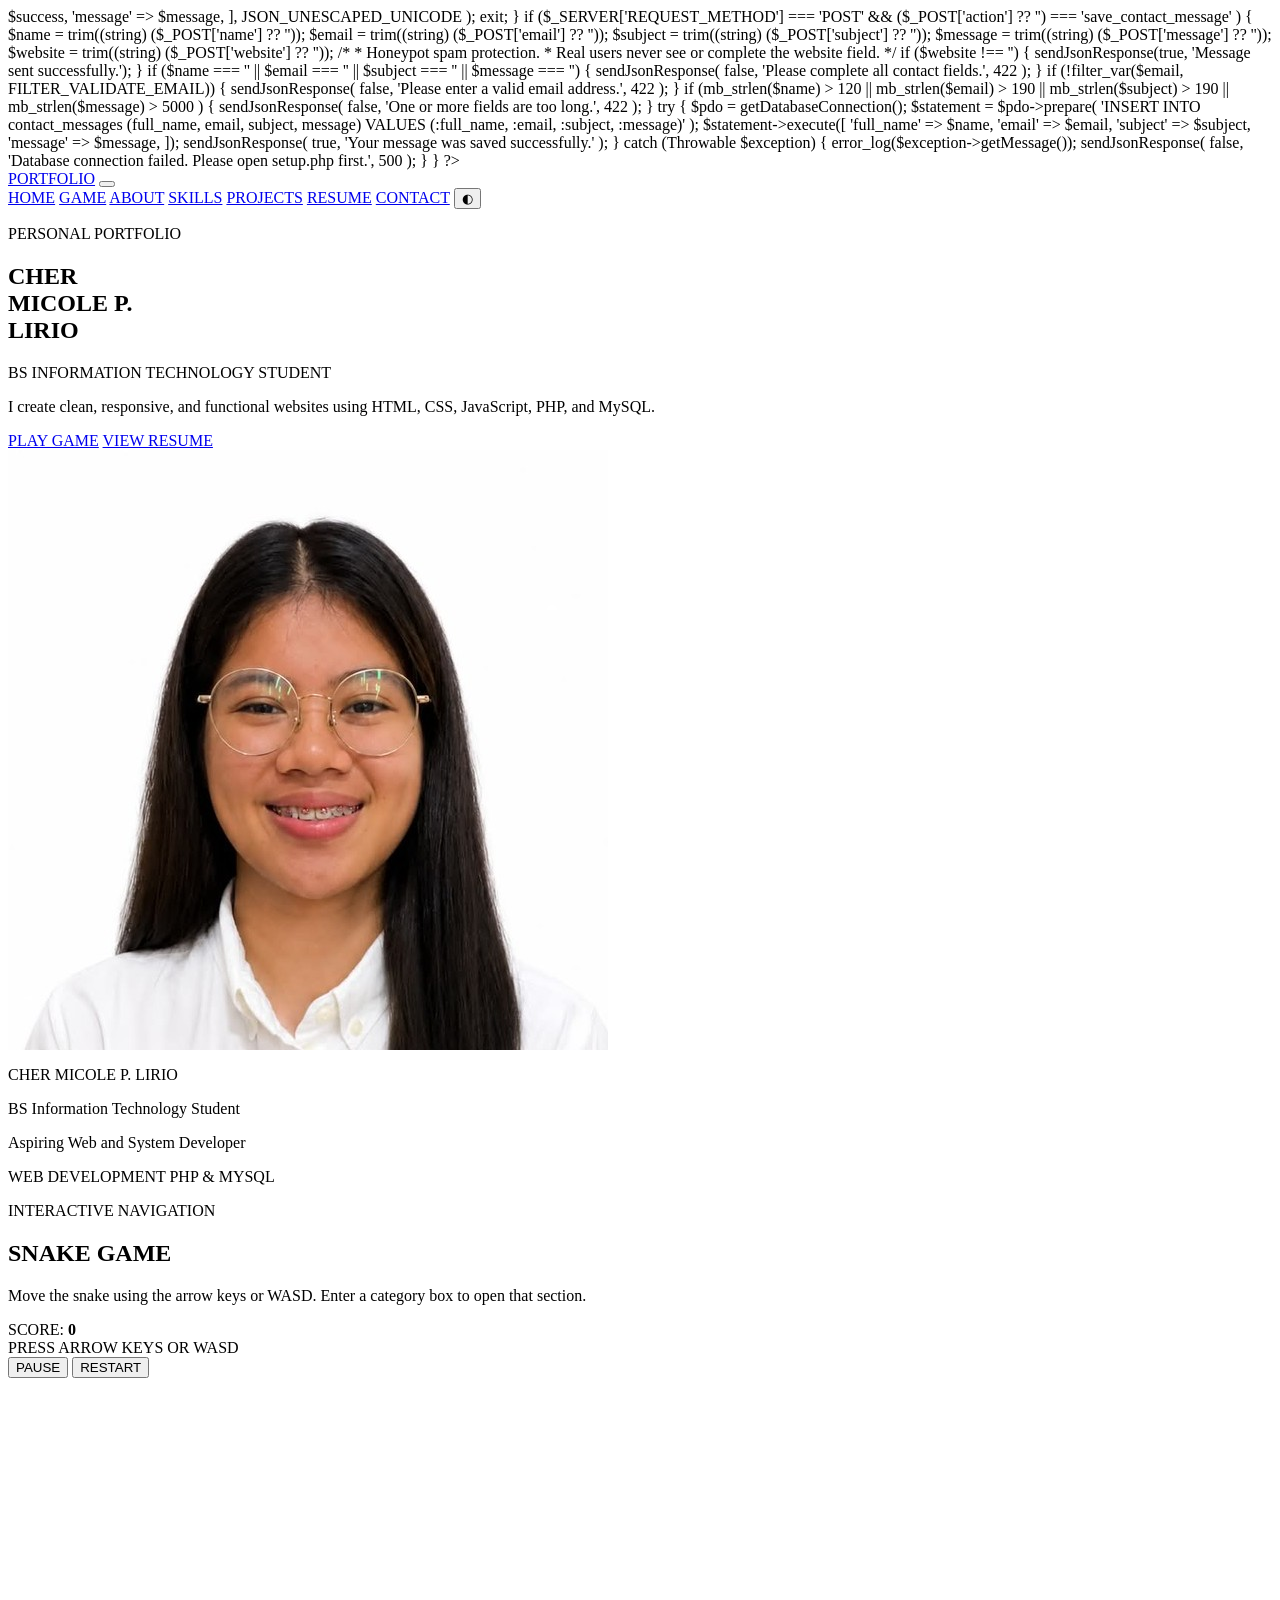
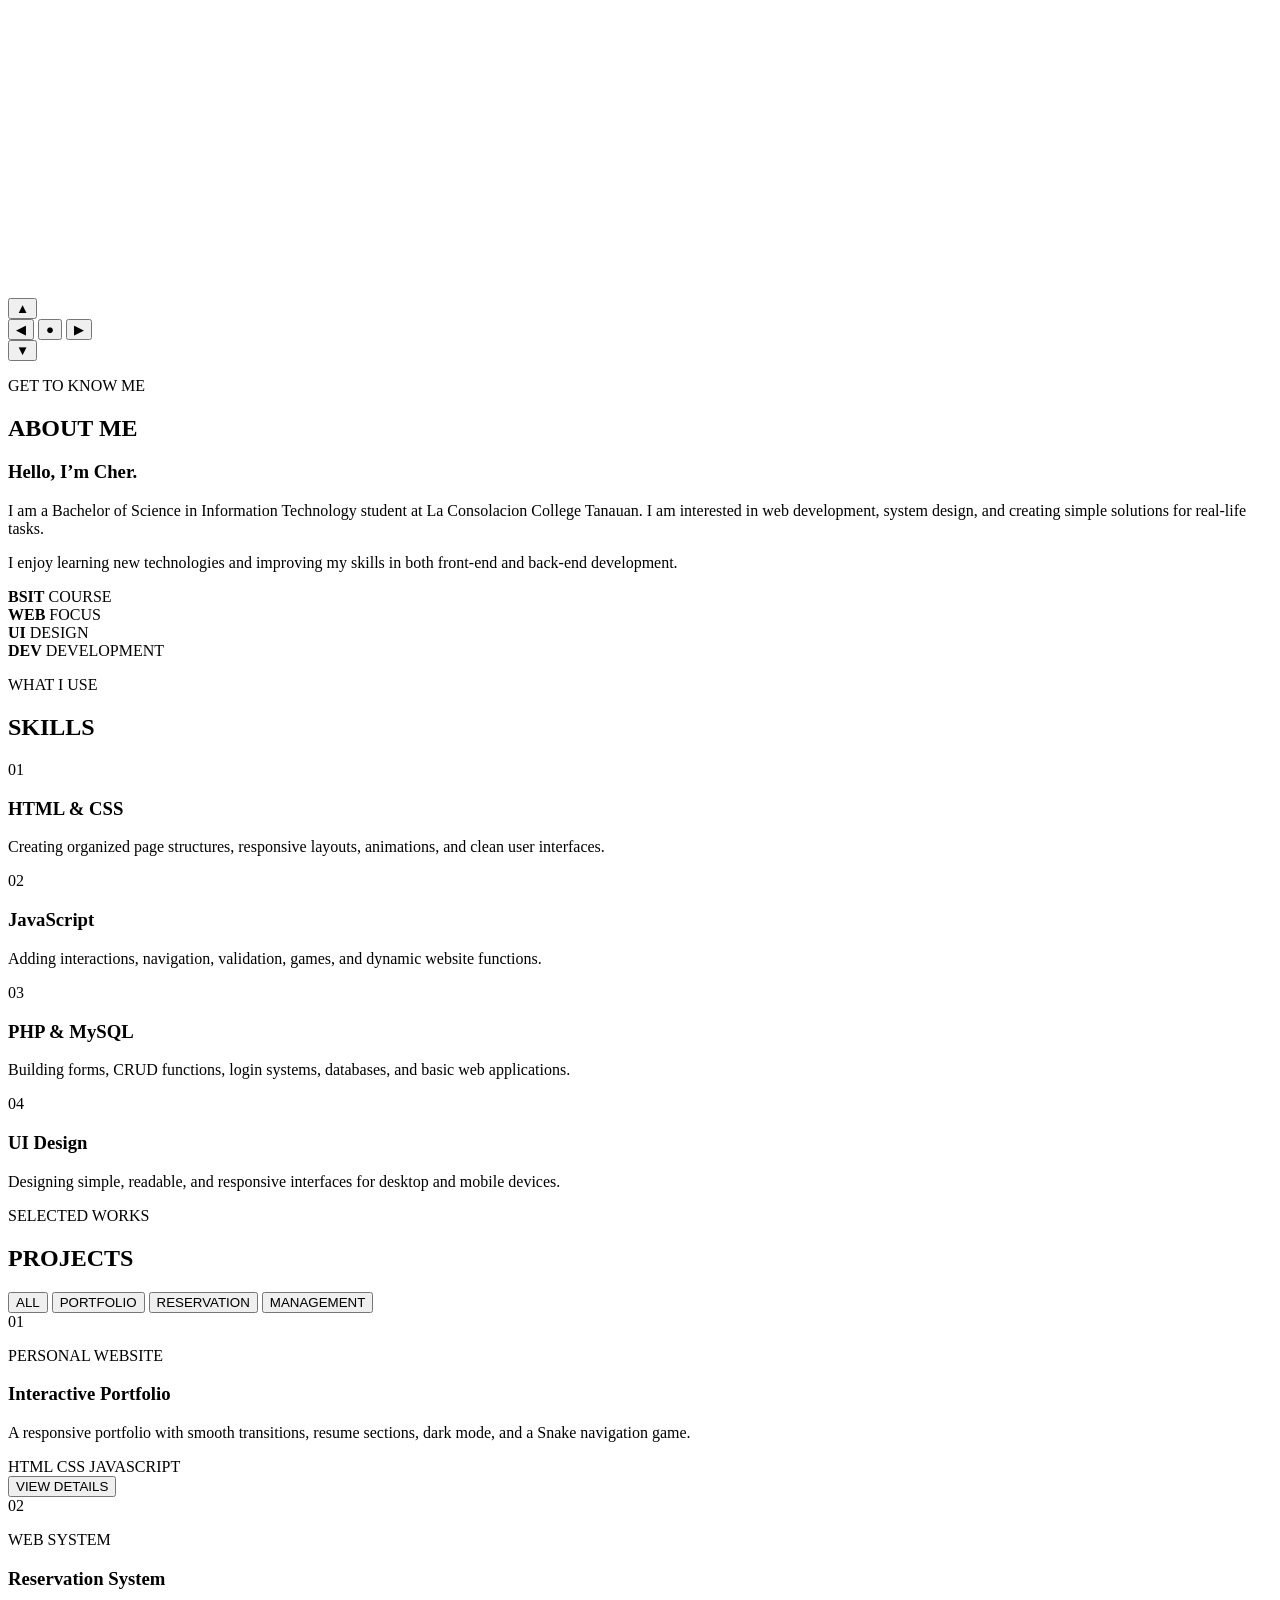
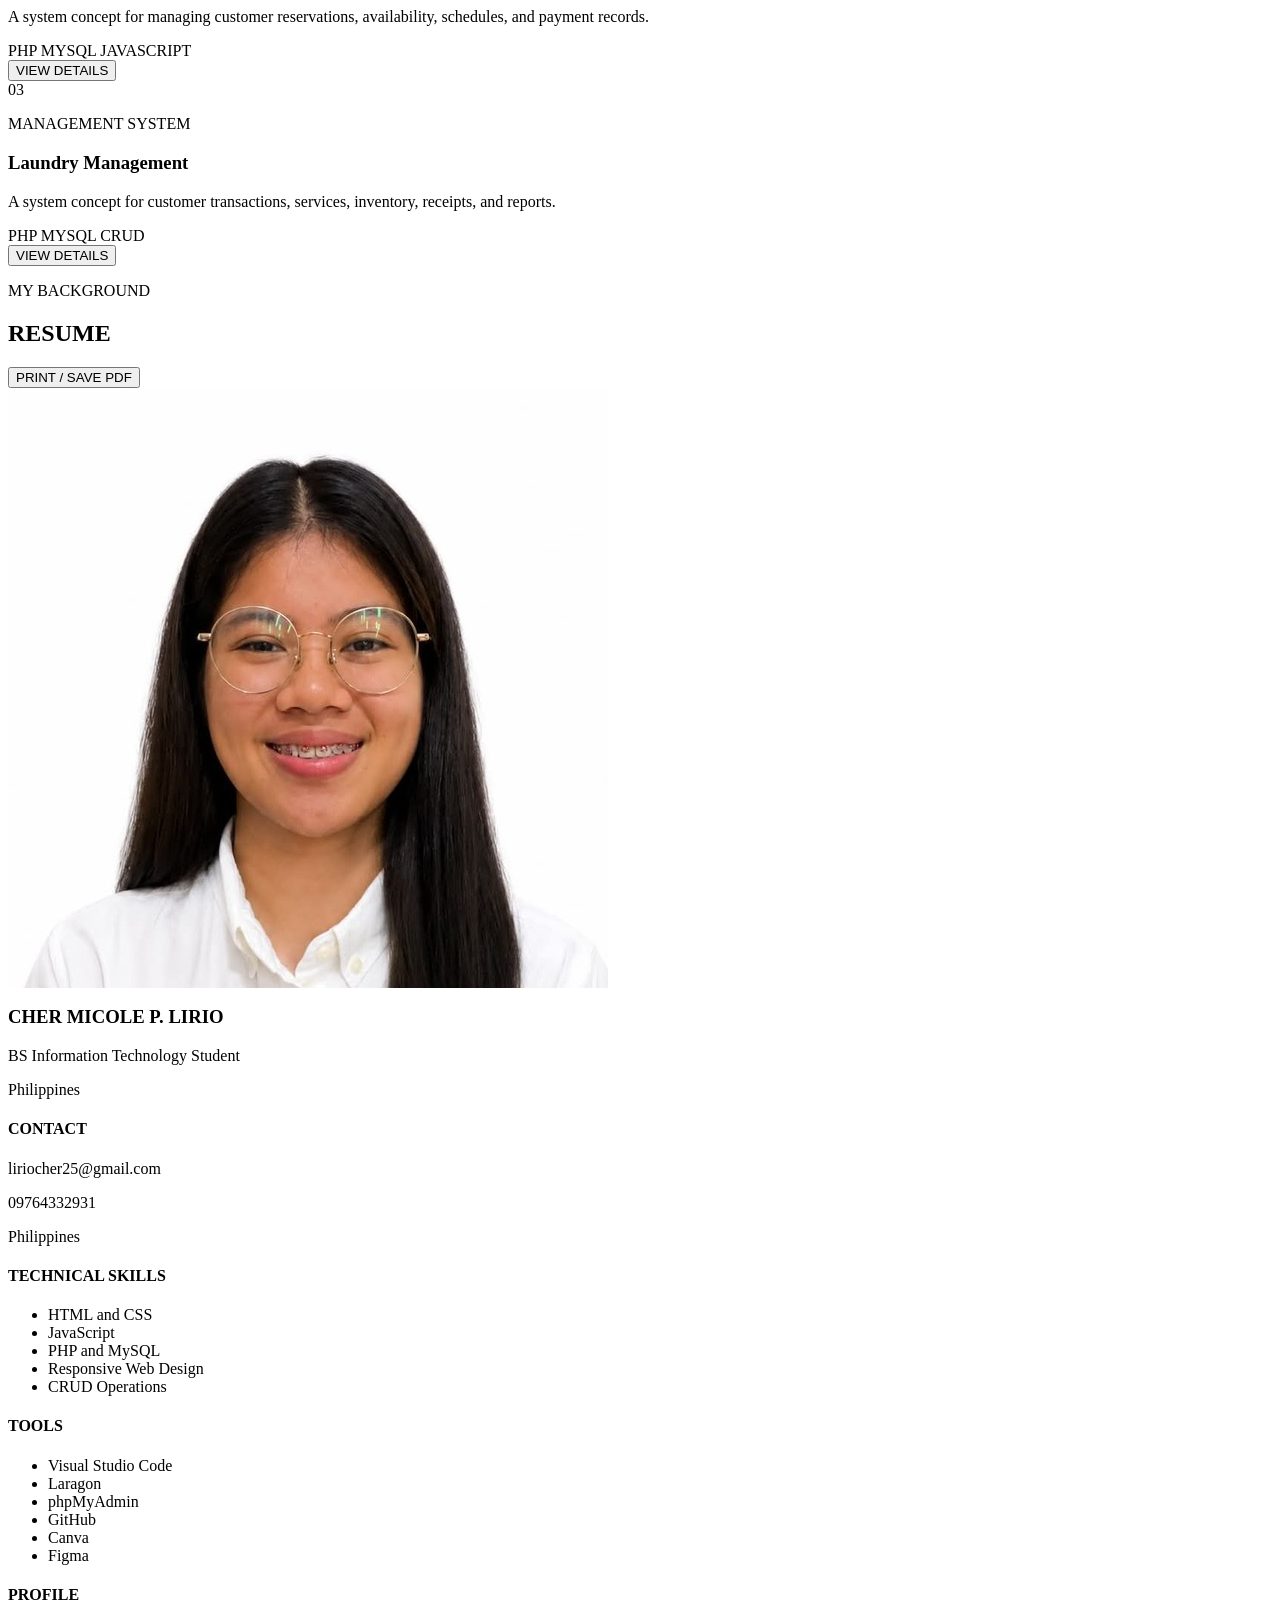
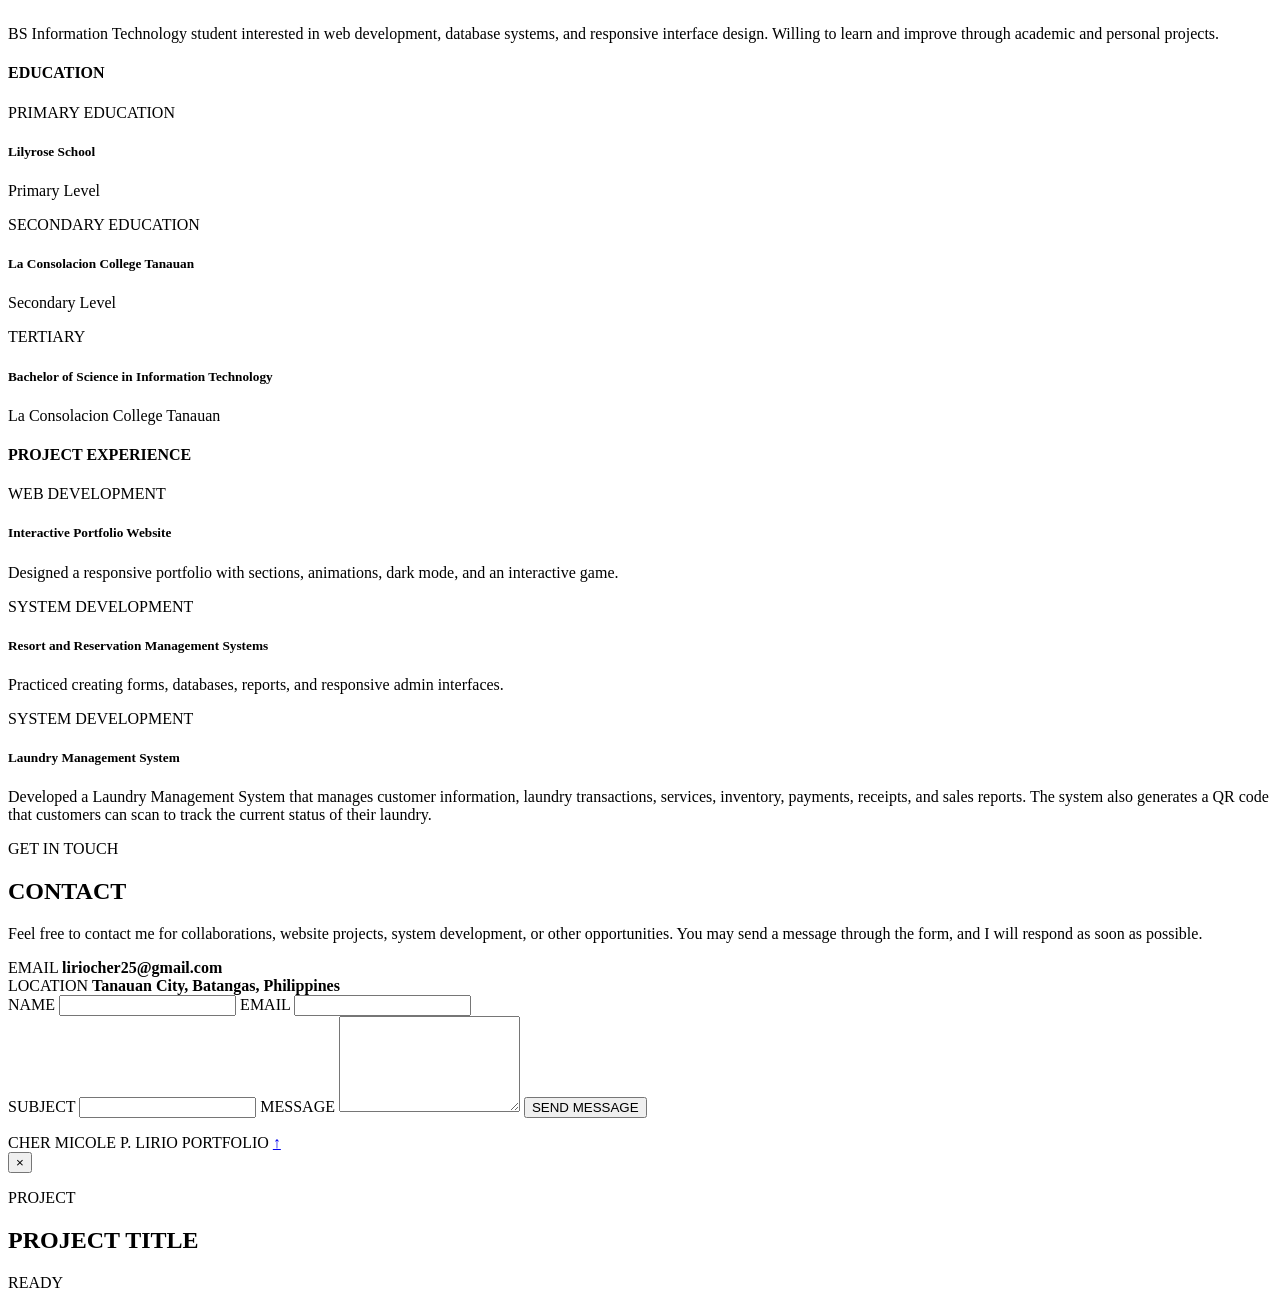
==== index.html @ 671014ef "Create index.html" ====
<?php
declare(strict_types=1);

require_once __DIR__ . '/db.php';

function sendJsonResponse(
    bool $success,
    string $message,
    int $statusCode = 200
): never {
    http_response_code($statusCode);
    header('Content-Type: application/json; charset=utf-8');

    echo json_encode(
        [
            'success' => $success,
            'message' => $message,
        ],
        JSON_UNESCAPED_UNICODE
    );

    exit;
}

if ($_SERVER['REQUEST_METHOD'] === 'POST'
    && ($_POST['action'] ?? '') === 'save_contact_message'
) {
    $name = trim((string) ($_POST['name'] ?? ''));
    $email = trim((string) ($_POST['email'] ?? ''));
    $subject = trim((string) ($_POST['subject'] ?? ''));
    $message = trim((string) ($_POST['message'] ?? ''));
    $website = trim((string) ($_POST['website'] ?? ''));

    /*
     * Honeypot spam protection.
     * Real users never see or complete the website field.
     */
    if ($website !== '') {
        sendJsonResponse(true, 'Message sent successfully.');
    }

    if ($name === '' || $email === '' || $subject === '' || $message === '') {
        sendJsonResponse(
            false,
            'Please complete all contact fields.',
            422
        );
    }

    if (!filter_var($email, FILTER_VALIDATE_EMAIL)) {
        sendJsonResponse(
            false,
            'Please enter a valid email address.',
            422
        );
    }

    if (mb_strlen($name) > 120
        || mb_strlen($email) > 190
        || mb_strlen($subject) > 190
        || mb_strlen($message) > 5000
    ) {
        sendJsonResponse(
            false,
            'One or more fields are too long.',
            422
        );
    }

    try {
        $pdo = getDatabaseConnection();

        $statement = $pdo->prepare(
            'INSERT INTO contact_messages
                (full_name, email, subject, message)
             VALUES
                (:full_name, :email, :subject, :message)'
        );

        $statement->execute([
            'full_name' => $name,
            'email'     => $email,
            'subject'   => $subject,
            'message'   => $message,
        ]);

        sendJsonResponse(
            true,
            'Your message was saved successfully.'
        );
    } catch (Throwable $exception) {
        error_log($exception->getMessage());

        sendJsonResponse(
            false,
            'Database connection failed. Please open setup.php first.',
            500
        );
    }
}
?>
<!DOCTYPE html>
<html lang="en">
<head>
    <meta charset="UTF-8">
    <meta name="viewport" content="width=device-width, initial-scale=1.0">
    <meta name="description" content="Portfolio of Cher Micole P. Lirio, BS Information Technology student.">
    <title>Cher Micole P. Lirio | Portfolio</title>

    <link rel="stylesheet" href="style.css">
    <script src="script.js" defer></script>

    <style>
        /* =====================================================
           RESUME PREVIEW MODAL AND ONE-PAGE PDF PRINTING
           Added without removing the user's existing design.
           ===================================================== */

        .resume-pdf-modal {
            position: fixed;
            z-index: 99999;
            inset: 0;
            display: grid;
            padding: 20px;
            place-items: center;
            opacity: 0;
            visibility: hidden;
            pointer-events: none;
            transition: opacity 0.25s ease, visibility 0.25s ease;
        }

        .resume-pdf-modal.open {
            opacity: 1;
            visibility: visible;
            pointer-events: auto;
        }

        .resume-pdf-backdrop {
            position: absolute;
            inset: 0;
            background: rgba(2, 8, 15, 0.86);
            backdrop-filter: blur(12px);
        }

        .resume-pdf-dialog {
            position: relative;
            z-index: 1;
            display: grid;
            width: min(1180px, 100%);
            max-height: calc(100vh - 40px);
            overflow: hidden;
            border: 1px solid var(--border, rgba(165, 193, 224, 0.15));
            border-radius: 24px;
            background: var(--background-two, #0d192a);
            box-shadow: 0 30px 90px rgba(0, 0, 0, 0.42);
            grid-template-rows: auto 1fr;
        }

        .resume-pdf-toolbar {
            display: flex;
            align-items: center;
            justify-content: space-between;
            gap: 24px;
            padding: 20px 22px;
            border-bottom: 1px solid var(--border, rgba(165, 193, 224, 0.15));
            background: var(--card, #111f33);
        }

        .resume-pdf-toolbar h2 {
            margin: 4px 0 0;
            font-size: 1.35rem;
            letter-spacing: -0.03em;
        }

        .resume-pdf-toolbar-description {
            display: block;
            margin-top: 5px;
            color: var(--muted, #92a1b5);
            font-size: 0.78rem;
        }

        .resume-pdf-actions {
            display: flex;
            flex: 0 0 auto;
            gap: 10px;
        }

        .resume-pdf-actions .button {
            width: auto;
        }

        .resume-pdf-scroll {
            overflow: auto;
            padding: 30px;
            background:
                linear-gradient(rgba(20, 32, 48, 0.06) 1px, transparent 1px),
                linear-gradient(90deg, rgba(20, 32, 48, 0.06) 1px, transparent 1px),
                #cfd4db;
            background-size: 22px 22px;
        }

        .resume-pdf-paper {
            width: min(100%, 210mm);
            min-height: 297mm;
            margin: 0 auto;
            background: #ffffff;
            box-shadow: 0 25px 75px rgba(0, 0, 0, 0.27);
        }

        /* Styled A4 resume inside the modal */
        .resume-pdf-paper .resume-template {
            width: 100%;
            min-height: 297mm;
            overflow: hidden;
            border: 0;
            border-radius: 0;
            background: #ffffff;
            color: #172033;
            box-shadow: none;
        }

        .resume-pdf-paper .resume-template,
        .resume-pdf-paper .resume-template * {
            box-sizing: border-box;
        }

        .resume-pdf-paper .resume-top {
            background:
                linear-gradient(110deg, rgba(19, 132, 95, 0.11), transparent 62%),
                #ffffff;
        }

        .resume-pdf-paper .resume-top h3,
        .resume-pdf-paper .resume-item h5 {
            color: #172033;
        }

        .resume-pdf-paper .resume-top p,
        .resume-pdf-paper .resume-block p,
        .resume-pdf-paper .resume-block li {
            color: #526176;
        }

        .resume-pdf-paper .resume-top span,
        .resume-pdf-paper .resume-block h4 {
            color: #117755;
        }

        .resume-pdf-paper .resume-label {
            color: #356ed2 !important;
        }

        .resume-pdf-paper .resume-columns > aside {
            background: #eef4f1;
        }

        .resume-pdf-paper .resume-photo {
            border-color: #15966c;
        }

        @media (max-width: 760px) {
            .resume-pdf-modal {
                padding: 10px;
            }

            .resume-pdf-dialog {
                max-height: calc(100vh - 20px);
                border-radius: 17px;
            }

            .resume-pdf-toolbar {
                align-items: stretch;
                flex-direction: column;
                padding: 17px;
            }

            .resume-pdf-actions {
                display: grid;
                grid-template-columns: 1fr;
            }

            .resume-pdf-actions .button {
                width: 100%;
            }

            .resume-pdf-scroll {
                padding: 12px;
            }

            .resume-pdf-paper {
                width: 210mm;
                transform: scale(0.55);
                transform-origin: top left;
                margin-bottom: calc(-297mm * 0.45);
            }
        }

        /* Chrome/Edge PDF page setup */
        @page {
            size: A4 portrait;
            margin: 0;
        }

        @media print {
            html,
            body {
                width: 210mm !important;
                height: 297mm !important;
                min-height: 297mm !important;
                margin: 0 !important;
                padding: 0 !important;
                overflow: hidden !important;
                background: #ffffff !important;
            }

            body {
                -webkit-print-color-adjust: exact !important;
                print-color-adjust: exact !important;
            }

            /*
             * display:none removes the website from the print layout.
             * This prevents the previous 9 blank pages.
             */
            body > *:not(#resumePdfModal) {
                display: none !important;
            }

            #resumePdfModal,
            #resumePdfModal * {
                visibility: visible !important;
            }

            #resumePdfModal {
                position: static !important;
                display: block !important;
                width: 210mm !important;
                height: 297mm !important;
                margin: 0 !important;
                padding: 0 !important;
                opacity: 1 !important;
                visibility: visible !important;
                pointer-events: auto !important;
                background: #ffffff !important;
            }

            .resume-pdf-backdrop,
            .resume-pdf-toolbar {
                display: none !important;
            }

            .resume-pdf-dialog,
            .resume-pdf-scroll,
            .resume-pdf-paper {
                position: static !important;
                display: block !important;
                width: 210mm !important;
                min-width: 210mm !important;
                max-width: 210mm !important;
                height: 297mm !important;
                min-height: 297mm !important;
                max-height: 297mm !important;
                margin: 0 !important;
                padding: 0 !important;
                overflow: hidden !important;
                border: 0 !important;
                border-radius: 0 !important;
                background: #ffffff !important;
                box-shadow: none !important;
                transform: none !important;
            }

            #resumePdfPaper .resume-template {
                display: block !important;
                width: 210mm !important;
                height: 297mm !important;
                min-height: 297mm !important;
                margin: 0 !important;
                padding: 0 !important;
                overflow: hidden !important;
                border: 0 !important;
                border-radius: 0 !important;
                background: #ffffff !important;
                color: #172033 !important;
                box-shadow: none !important;
                page-break-after: avoid !important;
                page-break-before: avoid !important;
                page-break-inside: avoid !important;
                break-after: avoid-page !important;
                break-before: avoid-page !important;
                break-inside: avoid-page !important;
            }

            #resumePdfPaper .resume-top {
                min-height: 54mm !important;
                gap: 7mm !important;
                padding: 6mm 8mm !important;
                border-bottom: 1px solid #d9e0e7 !important;
                background:
                    linear-gradient(110deg, rgba(19, 132, 95, 0.11), transparent 62%),
                    #ffffff !important;
                page-break-inside: avoid !important;
                break-inside: avoid-page !important;
            }

            #resumePdfPaper .resume-photo {
                width: 2in !important;
                height: 2in !important;
                min-width: 2in !important;
                min-height: 2in !important;
                max-width: 2in !important;
                max-height: 2in !important;
                overflow: hidden !important;
                border: 2px solid #15966c !important;
                border-radius: 4mm !important;
                box-shadow: none !important;
            }

            #resumePdfPaper .resume-photo img {
                display: block !important;
                width: 100% !important;
                height: 100% !important;
                object-fit: cover !important;
                object-position: center !important;
            }

            #resumePdfPaper .resume-top h3 {
                margin: 0 !important;
                color: #172033 !important;
                font-size: 17pt !important;
                line-height: 1.05 !important;
            }

            #resumePdfPaper .resume-top p {
                margin-top: 1.5mm !important;
                color: #526176 !important;
                font-size: 9pt !important;
                line-height: 1.25 !important;
            }

            #resumePdfPaper .resume-top span {
                margin-top: 1.5mm !important;
                color: #117755 !important;
                font-size: 7.5pt !important;
            }

            #resumePdfPaper .resume-columns {
                display: grid !important;
                height: 243mm !important;
                grid-template-columns: 34% 66% !important;
                page-break-inside: avoid !important;
                break-inside: avoid-page !important;
            }

            #resumePdfPaper .resume-columns > aside,
            #resumePdfPaper .resume-main {
                height: 243mm !important;
                padding: 5.5mm !important;
                overflow: hidden !important;
            }

            #resumePdfPaper .resume-columns > aside {
                border-right: 1px solid #d9e0e7 !important;
                background: #eef4f1 !important;
            }

            #resumePdfPaper .resume-block {
                margin: 0 !important;
                page-break-inside: avoid !important;
                break-inside: avoid-page !important;
            }

            #resumePdfPaper .resume-block + .resume-block {
                margin-top: 4.2mm !important;
            }

            #resumePdfPaper .resume-block h4 {
                margin: 0 0 2mm !important;
                color: #117755 !important;
                font-size: 7.4pt !important;
                line-height: 1.1 !important;
                letter-spacing: 0.10em !important;
            }

            #resumePdfPaper .resume-block p,
            #resumePdfPaper .resume-block li {
                color: #526176 !important;
                font-size: 7.4pt !important;
                line-height: 1.28 !important;
            }

            #resumePdfPaper .resume-block ul {
                margin: 0 !important;
                padding-left: 4mm !important;
            }

            #resumePdfPaper .resume-block li + li {
                margin-top: 0.7mm !important;
            }

            #resumePdfPaper .resume-item {
                margin: 0 !important;
                padding-left: 3.5mm !important;
                border-left: 1.5px solid #cfd7df !important;
                page-break-inside: avoid !important;
                break-inside: avoid-page !important;
            }

            #resumePdfPaper .resume-item + .resume-item {
                margin-top: 2.7mm !important;
            }

            #resumePdfPaper .resume-label {
                margin: 0 !important;
                color: #356ed2 !important;
                font-size: 6.6pt !important;
                font-weight: 900 !important;
                line-height: 1.15 !important;
            }

            #resumePdfPaper .resume-item h5 {
                margin: 0.7mm 0 0 !important;
                color: #172033 !important;
                font-size: 8.3pt !important;
                line-height: 1.2 !important;
            }

            #resumePdfPaper .resume-item h5 + p {
                margin-top: 0.7mm !important;
            }
        }
    </style>

</head>
<body>
    <header class="header" id="header">
        <nav class="nav container">
            <a href="#home" class="logo">PORTFOLIO</a>

            <button class="menu-button" id="menuButton" type="button" aria-label="Open menu">
                <span></span>
                <span></span>
                <span></span>
            </button>

            <div class="nav-links" id="navLinks">
                <a href="#home" class="active">HOME</a>
                <a href="#game">GAME</a>
                <a href="#about">ABOUT</a>
                <a href="#skills">SKILLS</a>
                <a href="#projects">PROJECTS</a>
                <a href="#resume">RESUME</a>
                <a href="#contact">CONTACT</a>

                <button class="theme-button" id="themeButton" type="button" aria-label="Change theme">
                    ◐
                </button>
            </div>
        </nav>
    </header>

    <main>
        <section class="hero section" id="home">
            <div class="container hero-grid">
                <div class="hero-content reveal">
                    <p class="small-label">PERSONAL PORTFOLIO</p>

                    <h1>CHER<br> MICOLE P.<br> LIRIO</h1>

                    <p class="hero-title">BS INFORMATION TECHNOLOGY STUDENT</p>

                    <p class="hero-description">
                        I create clean, responsive, and functional websites using
                        HTML, CSS, JavaScript, PHP, and MySQL.
                    </p>

                    <div class="hero-buttons">
                        <a href="#game" class="button primary-button">PLAY GAME</a>
                        <a href="#resume" class="button outline-button">VIEW RESUME</a>
                    </div>
                </div>

                <div class="profile-card reveal">
                    <div class="profile-card-top">
                        <span></span>
                        <span></span>
                        <span></span>
                    </div>

                    <div class="profile-card-body">
                        <div class="profile-photo-frame">
                            <img
                                src="[data-uri]"
                                alt="Cher Micole P. Lirio"
                                class="profile-photo">
                        </div>

                        <div class="profile-card-info">
                            <p class="profile-name">CHER MICOLE P. LIRIO</p>
                            <p>BS Information Technology Student</p>
                            <p>Aspiring Web and System Developer</p>

                            <div class="profile-tags">
                                <span>WEB DEVELOPMENT</span>
                                <span>PHP &amp; MYSQL</span>
                            </div>
                        </div>
                    </div>
                </div>
            </div>
        </section>

        <section class="section game-section" id="game">
            <div class="container">
                <div class="section-heading reveal">
                    <p class="small-label">INTERACTIVE NAVIGATION</p>
                    <h2>SNAKE GAME</h2>
                    <p class="section-description">
                        Move the snake using the arrow keys or WASD. Enter a category
                        box to open that section.
                    </p>
                </div>

                <div class="game-box reveal">
                    <div class="game-top">
                        <div class="score-box">
                            SCORE:
                            <strong id="score">0</strong>
                        </div>

                        <div id="gameMessage">PRESS ARROW KEYS OR WASD</div>

                        <div class="game-actions">
                            <button id="pauseButton" type="button">PAUSE</button>
                            <button id="restartButton" type="button">RESTART</button>
                        </div>
                    </div>

                    <div class="canvas-holder">
                        <canvas id="snakeCanvas" width="960" height="520"></canvas>
                    </div>

                    <div class="mobile-controls">
                        <button data-direction="up" type="button">▲</button>

                        <div>
                            <button data-direction="left" type="button">◀</button>
                            <button id="mobilePause" type="button">●</button>
                            <button data-direction="right" type="button">▶</button>
                        </div>

                        <button data-direction="down" type="button">▼</button>
                    </div>
                </div>
            </div>
        </section>

        <section class="section" id="about">
            <div class="container">
                <div class="section-heading reveal">
                    <p class="small-label">GET TO KNOW ME</p>
                    <h2>ABOUT ME</h2>
                </div>

                <div class="about-layout">
                    <article class="about-card reveal">
                        <h3>Hello, I’m Cher.</h3>

                        <p>
                            I am a Bachelor of Science in Information Technology student
                            at La Consolacion College Tanauan. I am interested in web
                            development, system design, and creating simple solutions for
                            real-life tasks.
                        </p>

                        <p>
                            I enjoy learning new technologies and improving my skills in
                            both front-end and back-end development.
                        </p>
                    </article>

                    <div class="about-grid reveal">
                        <article class="info-card">
                            <strong>BSIT</strong>
                            <span>COURSE</span>
                        </article>

                        <article class="info-card">
                            <strong>WEB</strong>
                            <span>FOCUS</span>
                        </article>

                        <article class="info-card">
                            <strong>UI</strong>
                            <span>DESIGN</span>
                        </article>

                        <article class="info-card">
                            <strong>DEV</strong>
                            <span>DEVELOPMENT</span>
                        </article>
                    </div>
                </div>
            </div>
        </section>

        <section class="section alternate-section" id="skills">
            <div class="container">
                <div class="section-heading reveal">
                    <p class="small-label">WHAT I USE</p>
                    <h2>SKILLS</h2>
                </div>

                <div class="skills-grid">
                    <article class="skill-card reveal">
                        <div class="skill-number">01</div>
                        <h3>HTML & CSS</h3>
                        <p>
                            Creating organized page structures, responsive layouts,
                            animations, and clean user interfaces.
                        </p>
                    </article>

                    <article class="skill-card reveal">
                        <div class="skill-number">02</div>
                        <h3>JavaScript</h3>
                        <p>
                            Adding interactions, navigation, validation, games,
                            and dynamic website functions.
                        </p>
                    </article>

                    <article class="skill-card reveal">
                        <div class="skill-number">03</div>
                        <h3>PHP & MySQL</h3>
                        <p>
                            Building forms, CRUD functions, login systems,
                            databases, and basic web applications.
                        </p>
                    </article>

                    <article class="skill-card reveal">
                        <div class="skill-number">04</div>
                        <h3>UI Design</h3>
                        <p>
                            Designing simple, readable, and responsive interfaces
                            for desktop and mobile devices.
                        </p>
                    </article>
                </div>
            </div>
        </section>

        <section class="section" id="projects">
            <div class="container">
                <div class="section-heading reveal">
                    <p class="small-label">SELECTED WORKS</p>
                    <h2>PROJECTS</h2>
                </div>

                <div class="project-filters reveal">
                    <button class="filter active" data-filter="all" type="button">ALL</button>
                    <button class="filter" data-filter="one" type="button">PORTFOLIO</button>
                    <button class="filter" data-filter="two" type="button">RESERVATION</button>
                    <button class="filter" data-filter="three" type="button">MANAGEMENT</button>
                </div>

                <div class="project-grid">
                    <article class="project-card reveal" data-category="one">
                        <div class="project-image project-one">
                            <span>01</span>
                        </div>

                        <div class="project-body">
                            <p class="project-type">PERSONAL WEBSITE</p>
                            <h3>Interactive Portfolio</h3>
                            <p>
                                A responsive portfolio with smooth transitions,
                                resume sections, dark mode, and a Snake navigation game.
                            </p>

                            <div class="project-tools">
                                <span>HTML</span>
                                <span>CSS</span>
                                <span>JAVASCRIPT</span>
                            </div>

                            <button class="project-open" data-project="1" type="button">
                                VIEW DETAILS
                            </button>
                        </div>
                    </article>

                    <article class="project-card reveal" data-category="two">
                        <div class="project-image project-two">
                            <span>02</span>
                        </div>

                        <div class="project-body">
                            <p class="project-type">WEB SYSTEM</p>
                            <h3>Reservation System</h3>
                            <p>
                                A system concept for managing customer reservations,
                                availability, schedules, and payment records.
                            </p>

                            <div class="project-tools">
                                <span>PHP</span>
                                <span>MYSQL</span>
                                <span>JAVASCRIPT</span>
                            </div>

                            <button class="project-open" data-project="2" type="button">
                                VIEW DETAILS
                            </button>
                        </div>
                    </article>

                    <article class="project-card reveal" data-category="three">
                        <div class="project-image project-three">
                            <span>03</span>
                        </div>

                        <div class="project-body">
                            <p class="project-type">MANAGEMENT SYSTEM</p>
                            <h3>Laundry Management</h3>
                            <p>
                                A system concept for customer transactions,
                                services, inventory, receipts, and reports.
                            </p>

                            <div class="project-tools">
                                <span>PHP</span>
                                <span>MYSQL</span>
                                <span>CRUD</span>
                            </div>

                            <button class="project-open" data-project="3" type="button">
                                VIEW DETAILS
                            </button>
                        </div>
                    </article>
                </div>
            </div>
        </section>

        <section class="section alternate-section" id="resume">
            <div class="container">
                <div class="resume-heading reveal">
                    <div class="section-heading">
                        <p class="small-label">MY BACKGROUND</p>
                        <h2>RESUME</h2>
                    </div>

                    <button class="button primary-button" id="printResume" type="button">
                        PRINT / SAVE PDF
                    </button>
                </div>

                <article class="resume-template reveal" id="resumeTemplate">
                    <div class="resume-top">
                        <div class="resume-photo">
                            <img
                                src="[data-uri]"
                                alt="Cher Micole P. Lirio">
                        </div>

                        <div>
                            <h3>CHER MICOLE P. LIRIO</h3>
                            <p>BS Information Technology Student</p>
                            <span>Philippines</span>
                        </div>
                    </div>

                    <div class="resume-columns">
                        <aside>
                            <div class="resume-block">
                                <h4>CONTACT</h4>
                                <p>liriocher25@gmail.com</p>
                                <p>09764332931</p>
                                <p>Philippines</p>
                            </div>

                            <div class="resume-block">
                                <h4>TECHNICAL SKILLS</h4>
                                <ul>
                                    <li>HTML and CSS</li>
                                    <li>JavaScript</li>
                                    <li>PHP and MySQL</li>
                                    <li>Responsive Web Design</li>
                                    <li>CRUD Operations</li>
                                </ul>
                            </div>

                            <div class="resume-block">
                                <h4>TOOLS</h4>
                                <ul>
                                    <li>Visual Studio Code</li>
                                    <li>Laragon</li>
                                    <li>phpMyAdmin</li>
                                    <li>GitHub</li>
                                    <li>Canva</li>
                                    <li>Figma</li>
                                </ul>
                            </div>
                        </aside>

                        <div class="resume-main">
                            <div class="resume-block">
                                <h4>PROFILE</h4>
                                <p>
                                    BS Information Technology student interested in
                                    web development, database systems, and responsive
                                    interface design. Willing to learn and improve through
                                    academic and personal projects.
                                </p>
                            </div>

                            <div class="resume-block">
                                <h4>EDUCATION</h4>

                                <div class="resume-item">
                                    <p class="resume-label">PRIMARY EDUCATION</p>
                                    <h5>Lilyrose School</h5>
                                    <p>Primary Level</p>
                                </div>

                                <div class="resume-item">
                                    <p class="resume-label">SECONDARY EDUCATION</p>
                                    <h5>La Consolacion College Tanauan</h5>
                                    <p>Secondary Level</p>
                                </div>

                                <div class="resume-item">
                                    <p class="resume-label">TERTIARY</p>
                                    <h5>Bachelor of Science in Information Technology</h5>
                                    <p>La Consolacion College Tanauan</p>
                                </div>

                                
                            </div>

                            <div class="resume-block">
                                <h4>PROJECT EXPERIENCE</h4>

                                <div class="resume-item">
                                    <p class="resume-label">WEB DEVELOPMENT</p>
                                    <h5>Interactive Portfolio Website</h5>
                                    <p>
                                        Designed a responsive portfolio with sections,
                                        animations, dark mode, and an interactive game.
                                    </p>
                                </div>

                                <div class="resume-item">
                                    <p class="resume-label">SYSTEM DEVELOPMENT</p>
                                    <h5>Resort and Reservation Management Systems</h5>
                                    <p>
                                        Practiced creating forms, databases,
                                        reports, and responsive admin interfaces.
                                    </p>
                                </div>

                                <div class="resume-item">
                                    <p class="resume-label">SYSTEM DEVELOPMENT</p>
                                    <h5>Laundry Management System</h5>
                                    <p>
                                        Developed a Laundry Management System that manages
                                        customer information, laundry transactions, services,
                                        inventory, payments, receipts, and sales reports. The
                                        system also generates a QR code that customers can scan
                                        to track the current status of their laundry.
                                    </p>
                                </div>
                            </div>
                        </div>
                    </div>
                </article>
            </div>
        </section>

        <section class="section" id="contact">
            <div class="container contact-layout">
                <div class="contact-information reveal">
                    <p class="small-label">GET IN TOUCH</p>
                    <h2>CONTACT</h2>

                    <p>
                        Feel free to contact me for collaborations, website projects, system development, or other opportunities. 
                        You may send a message through the form, and I will respond as soon as possible.
                    </p>

                    <div class="contact-details">
                        <div>
                            <span>EMAIL</span>
                            <strong>liriocher25@gmail.com</strong>
                        </div>

                        <div>
                            <span>LOCATION</span>
                            <strong>Tanauan City, Batangas, Philippines</strong>
                        </div>
                    </div>
                </div>

                <form
                    class="contact-form reveal"
                    id="contactForm"
                    method="post"
                    action="index.php#contact">

                    <input
                        type="hidden"
                        name="action"
                        value="save_contact_message">

                    <div
                        aria-hidden="true"
                        style="position:absolute;left:-9999px;width:1px;height:1px;overflow:hidden;">
                        <label>
                            WEBSITE
                            <input
                                type="text"
                                name="website"
                                tabindex="-1"
                                autocomplete="off">
                        </label>
                    </div>

                    <div class="form-row">
                        <label>
                            NAME
                            <input
                                type="text"
                                id="contactName"
                                name="name"
                                maxlength="120"
                                autocomplete="name"
                                required>
                        </label>

                        <label>
                            EMAIL
                            <input
                                type="email"
                                id="contactEmail"
                                name="email"
                                maxlength="190"
                                autocomplete="email"
                                required>
                        </label>
                    </div>

                    <label>
                        SUBJECT
                        <input
                            type="text"
                            id="contactSubject"
                            name="subject"
                            maxlength="190"
                            required>
                    </label>

                    <label>
                        MESSAGE
                        <textarea
                            id="contactMessage"
                            name="message"
                            rows="6"
                            maxlength="5000"
                            required></textarea>
                    </label>

                    <button
                        class="button primary-button"
                        id="contactSubmitButton"
                        type="submit">
                        SEND MESSAGE
                    </button>
                </form>
            </div>
        </section>
    </main>

    <footer class="footer">
        <div class="container footer-content">
            <span>CHER MICOLE P. LIRIO</span>
            <span>PORTFOLIO</span>
            <a href="#home">↑</a>
        </div>
    </footer>


    <div class="resume-pdf-modal" id="resumePdfModal" aria-hidden="true">
        <div class="resume-pdf-backdrop" data-close-resume-pdf></div>

        <section class="resume-pdf-dialog"
                 role="dialog"
                 aria-modal="true"
                 aria-labelledby="resumePdfTitle">

            <div class="resume-pdf-toolbar">
                <div>
                    <p class="small-label">RESUME PREVIEW</p>
                    <h2 id="resumePdfTitle">CHER MICOLE P. LIRIO</h2>
                    <span class="resume-pdf-toolbar-description">
                        Review your styled A4 resume before printing or saving it as PDF.
                    </span>
                </div>

                <div class="resume-pdf-actions">
                    <button class="button primary-button"
                            id="confirmResumePdf"
                            type="button">
                        PRINT / SAVE PDF
                    </button>

                    <button class="button outline-button"
                            data-close-resume-pdf
                            type="button">
                        CLOSE
                    </button>
                </div>
            </div>

            <div class="resume-pdf-scroll">
                <div class="resume-pdf-paper" id="resumePdfPaper"></div>
            </div>
        </section>
    </div>

    <div class="modal" id="projectModal" aria-hidden="true">
        <div class="modal-background" data-close-modal></div>

        <article class="modal-card">
            <button class="modal-close" data-close-modal type="button">×</button>

            <p class="small-label" id="modalLabel">PROJECT</p>
            <h2 id="modalTitle">PROJECT TITLE</h2>
            <p id="modalDescription"></p>

            <div class="modal-tools" id="modalTools"></div>
        </article>
    </div>

    <div class="toast" id="toast">READY</div>

    <script>
        document.addEventListener("DOMContentLoaded", function () {
            const originalPrintButton = document.getElementById("printResume");
            const resumeSource = document.getElementById("resumeTemplate");
            const resumeModal = document.getElementById("resumePdfModal");
            const resumePaper = document.getElementById("resumePdfPaper");
            const confirmPrintButton = document.getElementById("confirmResumePdf");
            const closeButtons = document.querySelectorAll("[data-close-resume-pdf]");

            if (!originalPrintButton || !resumeSource ||
                !resumeModal || !resumePaper || !confirmPrintButton) {
                return;
            }

            function buildResumePreview() {
                const clone = resumeSource.cloneNode(true);

                clone.removeAttribute("id");
                clone.classList.remove("reveal");
                clone.classList.add("resume-print-document");

                resumePaper.innerHTML = "";
                resumePaper.appendChild(clone);
            }

            function openResumeModal() {
                buildResumePreview();

                resumeModal.classList.add("open");
                resumeModal.setAttribute("aria-hidden", "false");
                document.body.classList.add("modal-open");

                window.setTimeout(function () {
                    confirmPrintButton.focus();
                }, 50);
            }

            function closeResumeModal() {
                resumeModal.classList.remove("open");
                resumeModal.setAttribute("aria-hidden", "true");
                document.body.classList.remove("modal-open");
            }

            /*
             * Capture mode runs before the old script.js click handler.
             * It prevents window.print() from opening before the modal.
             */
            originalPrintButton.addEventListener(
                "click",
                function (event) {
                    event.preventDefault();
                    event.stopPropagation();
                    event.stopImmediatePropagation();
                    openResumeModal();
                },
                true
            );

            confirmPrintButton.addEventListener("click", function () {
                buildResumePreview();

                window.requestAnimationFrame(function () {
                    window.print();
                });
            });

            closeButtons.forEach(function (button) {
                button.addEventListener("click", closeResumeModal);
            });

            document.addEventListener("keydown", function (event) {
                if (event.key === "Escape" &&
                    resumeModal.classList.contains("open")) {
                    closeResumeModal();
                }
            });

            window.addEventListener("beforeprint", buildResumePreview);

            window.addEventListener("afterprint", function () {
                /*
                 * Keep the modal open so the user can review again
                 * or save another PDF copy.
                 */
            });
        });
    </script>

</body>
</html>
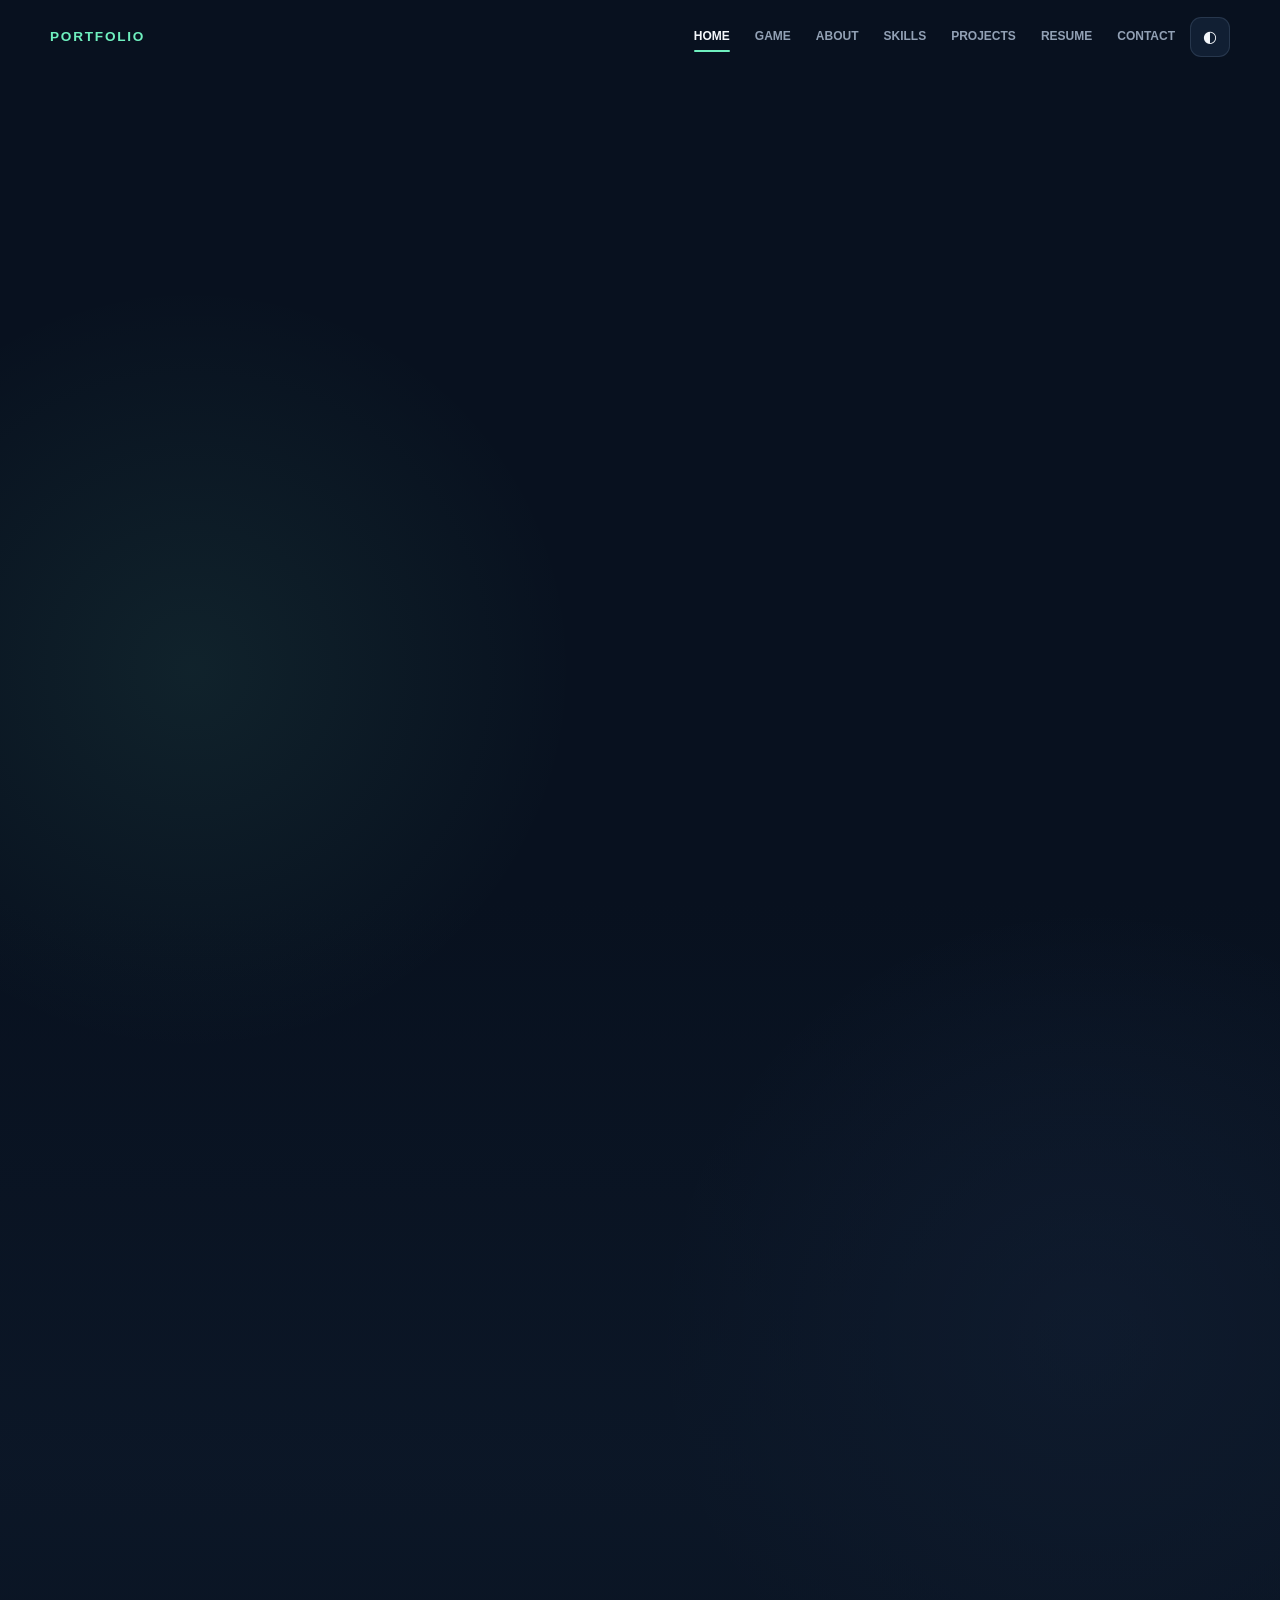
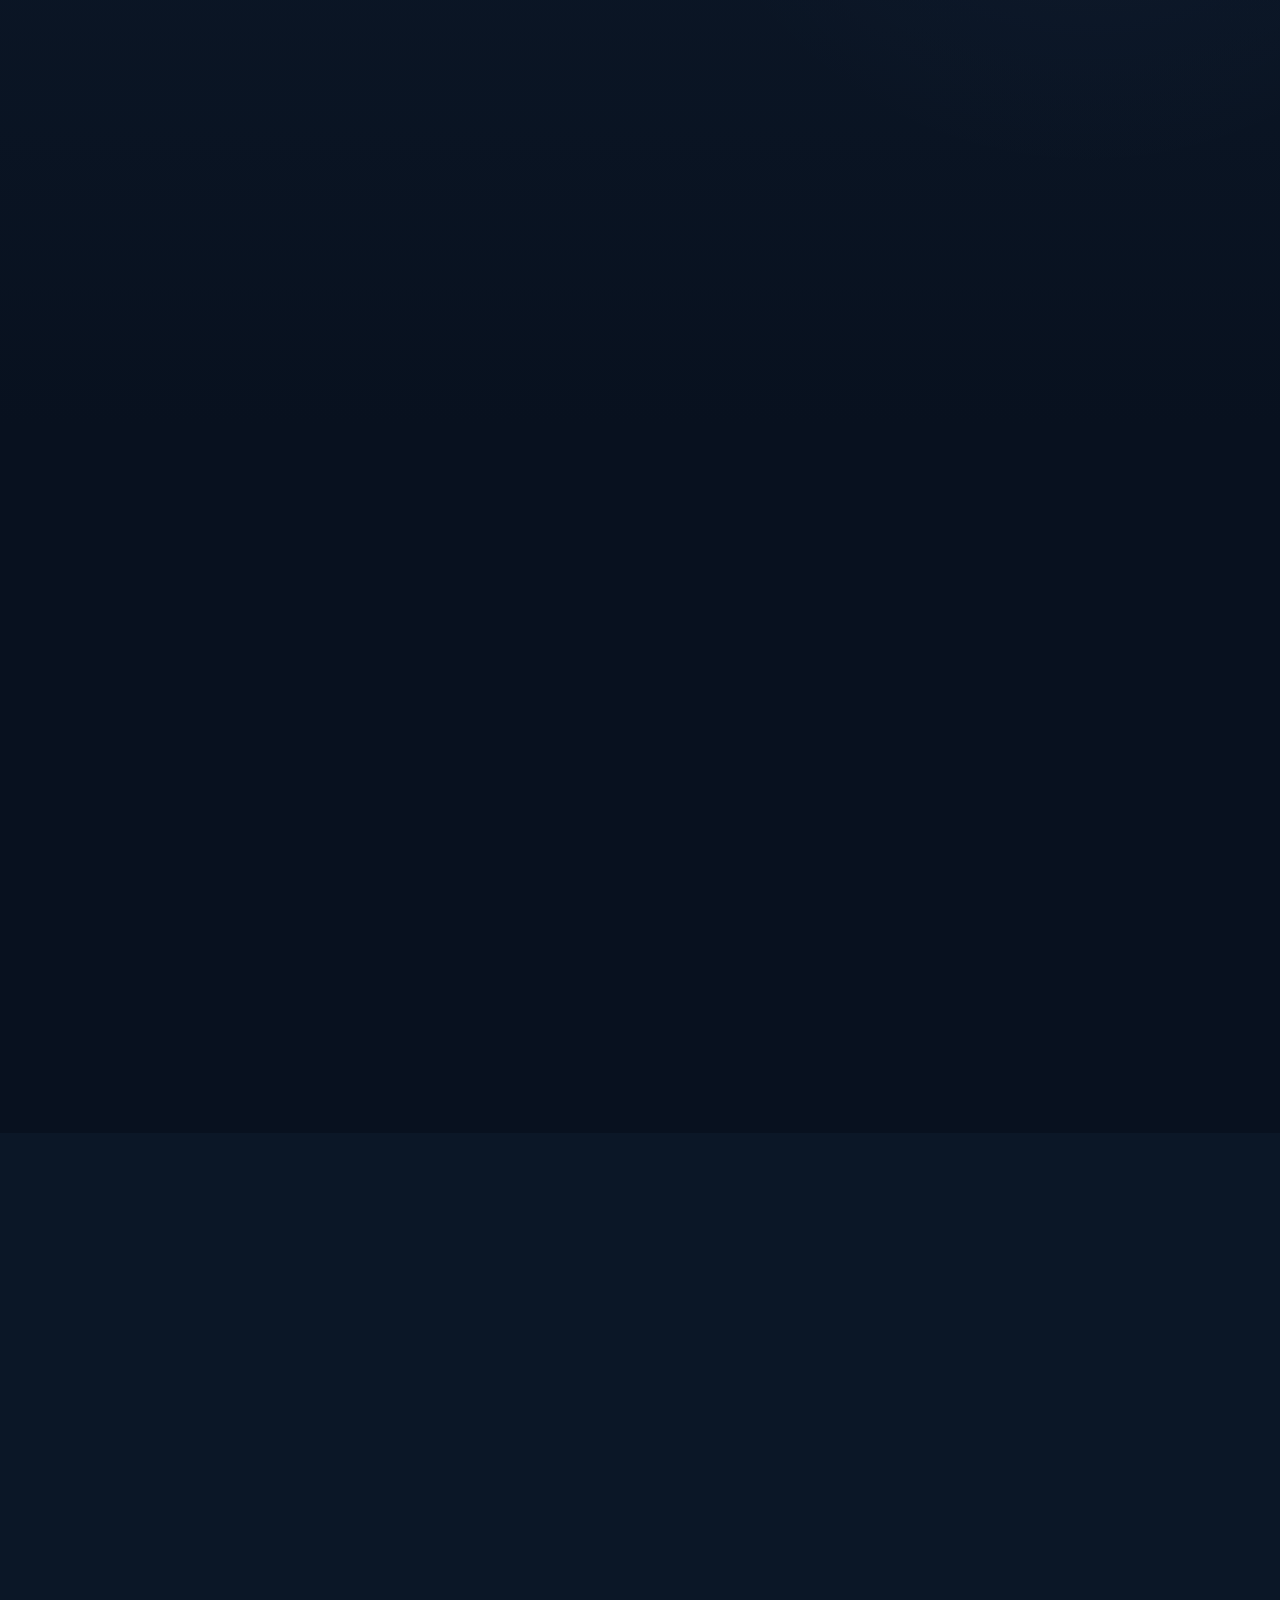
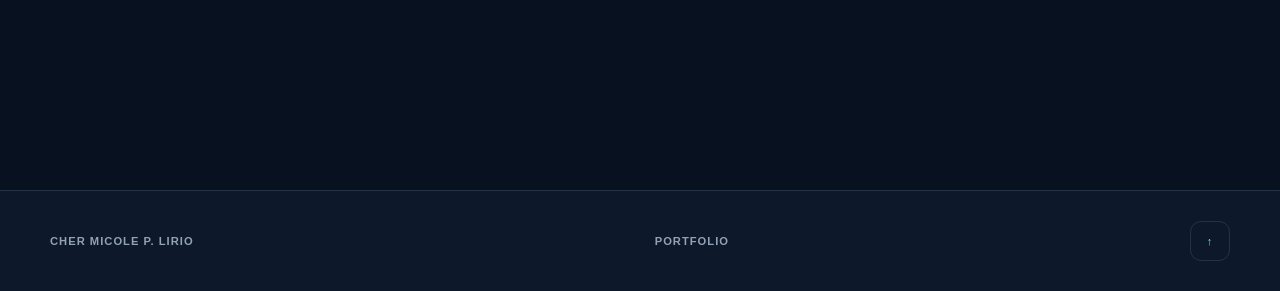
==== commit 6700952e: "Update index.html" ====
--- a/index.html
+++ b/index.html
@@ -1,104 +1,3 @@
-<?php
-declare(strict_types=1);
-
-require_once __DIR__ . '/db.php';
-
-function sendJsonResponse(
-    bool $success,
-    string $message,
-    int $statusCode = 200
-): never {
-    http_response_code($statusCode);
-    header('Content-Type: application/json; charset=utf-8');
-
-    echo json_encode(
-        [
-            'success' => $success,
-            'message' => $message,
-        ],
-        JSON_UNESCAPED_UNICODE
-    );
-
-    exit;
-}
-
-if ($_SERVER['REQUEST_METHOD'] === 'POST'
-    && ($_POST['action'] ?? '') === 'save_contact_message'
-) {
-    $name = trim((string) ($_POST['name'] ?? ''));
-    $email = trim((string) ($_POST['email'] ?? ''));
-    $subject = trim((string) ($_POST['subject'] ?? ''));
-    $message = trim((string) ($_POST['message'] ?? ''));
-    $website = trim((string) ($_POST['website'] ?? ''));
-
-    /*
-     * Honeypot spam protection.
-     * Real users never see or complete the website field.
-     */
-    if ($website !== '') {
-        sendJsonResponse(true, 'Message sent successfully.');
-    }
-
-    if ($name === '' || $email === '' || $subject === '' || $message === '') {
-        sendJsonResponse(
-            false,
-            'Please complete all contact fields.',
-            422
-        );
-    }
-
-    if (!filter_var($email, FILTER_VALIDATE_EMAIL)) {
-        sendJsonResponse(
-            false,
-            'Please enter a valid email address.',
-            422
-        );
-    }
-
-    if (mb_strlen($name) > 120
-        || mb_strlen($email) > 190
-        || mb_strlen($subject) > 190
-        || mb_strlen($message) > 5000
-    ) {
-        sendJsonResponse(
-            false,
-            'One or more fields are too long.',
-            422
-        );
-    }
-
-    try {
-        $pdo = getDatabaseConnection();
-
-        $statement = $pdo->prepare(
-            'INSERT INTO contact_messages
-                (full_name, email, subject, message)
-             VALUES
-                (:full_name, :email, :subject, :message)'
-        );
-
-        $statement->execute([
-            'full_name' => $name,
-            'email'     => $email,
-            'subject'   => $subject,
-            'message'   => $message,
-        ]);
-
-        sendJsonResponse(
-            true,
-            'Your message was saved successfully.'
-        );
-    } catch (Throwable $exception) {
-        error_log($exception->getMessage());
-
-        sendJsonResponse(
-            false,
-            'Database connection failed. Please open setup.php first.',
-            500
-        );
-    }
-}
-?>
 <!DOCTYPE html>
 <html lang="en">
 <head>
@@ -1005,29 +904,13 @@
 
                 <form
                     class="contact-form reveal"
-                    id="contactForm"
-                    method="post"
-                    action="index.php#contact">
+                    id="contactForm">
 
                     <input
                         type="hidden"
                         name="action"
                         value="save_contact_message">
-
-                    <div
-                        aria-hidden="true"
-                        style="position:absolute;left:-9999px;width:1px;height:1px;overflow:hidden;">
-                        <label>
-                            WEBSITE
-                            <input
-                                type="text"
-                                name="website"
-                                tabindex="-1"
-                                autocomplete="off">
-                        </label>
-                    </div>
-
-                    <div class="form-row">
+<div class="form-row">
                         <label>
                             NAME
                             <input
@@ -1233,5 +1116,97 @@
         });
     </script>
 
+
+    <script>
+        /*
+         * GitHub Pages contact form
+         * -------------------------
+         * GitHub Pages cannot run PHP/MySQL. This handler prevents the old
+         * PHP submission and opens the visitor's email app instead.
+         */
+        document.addEventListener("DOMContentLoaded", function () {
+            const contactForm = document.getElementById("contactForm");
+            const submitButton = document.getElementById("contactSubmitButton");
+            const toast = document.getElementById("toast");
+
+            if (!contactForm) {
+                return;
+            }
+
+            contactForm.addEventListener(
+                "submit",
+                function (event) {
+                    event.preventDefault();
+                    event.stopPropagation();
+                    event.stopImmediatePropagation();
+
+                    const name = document.getElementById("contactName")?.value.trim() || "";
+                    const email = document.getElementById("contactEmail")?.value.trim() || "";
+                    const subject = document.getElementById("contactSubject")?.value.trim() || "";
+                    const message = document.getElementById("contactMessage")?.value.trim() || "";
+
+                    if (!name || !email || !subject || !message) {
+                        if (toast) {
+                            toast.textContent = "PLEASE COMPLETE ALL CONTACT FIELDS";
+                            toast.classList.add("show");
+                            window.setTimeout(function () {
+                                toast.classList.remove("show");
+                            }, 2500);
+                        } else {
+                            alert("Please complete all contact fields.");
+                        }
+                        return;
+                    }
+
+                    const emailPattern = /^[^\s@]+@[^\s@]+\.[^\s@]+$/;
+
+                    if (!emailPattern.test(email)) {
+                        if (toast) {
+                            toast.textContent = "PLEASE ENTER A VALID EMAIL ADDRESS";
+                            toast.classList.add("show");
+                            window.setTimeout(function () {
+                                toast.classList.remove("show");
+                            }, 2500);
+                        } else {
+                            alert("Please enter a valid email address.");
+                        }
+                        return;
+                    }
+
+                    const emailBody =
+                        "Name: " + name +
+                        "\nEmail: " + email +
+                        "\n\nMessage:\n" + message;
+
+                    const mailtoLink =
+                        "mailto:liriocher25@gmail.com" +
+                        "?subject=" + encodeURIComponent(subject) +
+                        "&body=" + encodeURIComponent(emailBody);
+
+                    if (submitButton) {
+                        submitButton.textContent = "OPENING EMAIL...";
+                    }
+
+                    if (toast) {
+                        toast.textContent = "OPENING YOUR EMAIL APP";
+                        toast.classList.add("show");
+                        window.setTimeout(function () {
+                            toast.classList.remove("show");
+                        }, 2500);
+                    }
+
+                    window.location.href = mailtoLink;
+
+                    window.setTimeout(function () {
+                        if (submitButton) {
+                            submitButton.textContent = "SEND MESSAGE";
+                        }
+                    }, 1200);
+                },
+                true
+            );
+        });
+    </script>
+
 </body>
 </html>
--- a/style.css
+++ b/style.css
@@ -0,0 +1,1272 @@
+/* ======================================================
+   CHER MICOLE P. LIRIO - PORTFOLIO
+   ====================================================== */
+
+:root {
+    --background: #08111f;
+    --background-two: #0d192a;
+    --card: #111f33;
+    --card-light: #172a43;
+    --text: #f4f7fb;
+    --muted: #92a1b5;
+    --primary: #6ff0bf;
+    --secondary: #77a4ff;
+    --purple: #c38dff;
+    --yellow: #ffca6a;
+    --pink: #ff7f8d;
+    --border: rgba(165, 193, 224, 0.15);
+    --shadow: 0 25px 70px rgba(0, 0, 0, 0.28);
+    --radius: 22px;
+    --container: 1180px;
+    --header-height: 74px;
+}
+
+body.light-mode {
+    --background: #f4f7fb;
+    --background-two: #e9eff7;
+    --card: #ffffff;
+    --card-light: #eef3f9;
+    --text: #122033;
+    --muted: #66778d;
+    --primary: #13845f;
+    --secondary: #356ed2;
+    --purple: #7544bc;
+    --yellow: #996700;
+    --pink: #c64b59;
+    --border: rgba(30, 62, 95, 0.14);
+    --shadow: 0 25px 70px rgba(34, 55, 80, 0.13);
+}
+
+* {
+    box-sizing: border-box;
+    margin: 0;
+    padding: 0;
+}
+
+html {
+    scroll-behavior: smooth;
+    scroll-padding-top: calc(var(--header-height) + 20px);
+}
+
+body {
+    min-height: 100vh;
+    overflow-x: hidden;
+    background:
+        radial-gradient(circle at 15% 10%, rgba(111, 240, 191, 0.08), transparent 24rem),
+        radial-gradient(circle at 85% 20%, rgba(119, 164, 255, 0.08), transparent 27rem),
+        var(--background);
+    color: var(--text);
+    font-family: Arial, Helvetica, sans-serif;
+    line-height: 1.65;
+    transition: background 0.25s ease, color 0.25s ease;
+}
+
+body.menu-open,
+body.modal-open {
+    overflow: hidden;
+}
+
+button,
+input,
+textarea {
+    font: inherit;
+}
+
+button,
+a {
+    -webkit-tap-highlight-color: transparent;
+}
+
+a {
+    color: inherit;
+    text-decoration: none;
+}
+
+button {
+    color: inherit;
+}
+
+img,
+canvas {
+    display: block;
+    max-width: 100%;
+}
+
+.container {
+    width: min(calc(100% - 40px), var(--container));
+    margin: 0 auto;
+}
+
+.section {
+    position: relative;
+    padding: 105px 0;
+}
+
+.alternate-section {
+    background: color-mix(in srgb, var(--background-two) 72%, transparent);
+}
+
+.small-label {
+    color: var(--primary);
+    font-size: 0.74rem;
+    font-weight: 900;
+    letter-spacing: 0.16em;
+}
+
+.section-heading {
+    max-width: 760px;
+    margin-bottom: 42px;
+}
+
+.section-heading h2,
+.contact-information h2 {
+    margin-top: 8px;
+    font-size: clamp(2.4rem, 6vw, 4.8rem);
+    line-height: 1;
+    letter-spacing: -0.055em;
+}
+
+.section-description {
+    margin-top: 18px;
+    color: var(--muted);
+}
+
+.reveal {
+    opacity: 0;
+    transform: translateY(25px);
+    transition: opacity 0.7s ease, transform 0.7s ease;
+}
+
+.reveal.visible {
+    opacity: 1;
+    transform: none;
+}
+
+/* HEADER */
+.header {
+    position: fixed;
+    z-index: 1000;
+    top: 0;
+    width: 100%;
+    border-bottom: 1px solid transparent;
+    transition: 0.25s ease;
+}
+
+.header.scrolled {
+    border-color: var(--border);
+    background: color-mix(in srgb, var(--background) 80%, transparent);
+    backdrop-filter: blur(18px);
+}
+
+.nav {
+    display: flex;
+    min-height: var(--header-height);
+    align-items: center;
+    justify-content: space-between;
+    gap: 25px;
+}
+
+.logo {
+    color: var(--primary);
+    font-size: 0.85rem;
+    font-weight: 900;
+    letter-spacing: 0.13em;
+}
+
+.nav-links {
+    display: flex;
+    align-items: center;
+    gap: 5px;
+}
+
+.nav-links a {
+    position: relative;
+    padding: 10px;
+    color: var(--muted);
+    font-size: 0.75rem;
+    font-weight: 800;
+    transition: 0.2s ease;
+}
+
+.nav-links a:hover,
+.nav-links a.active {
+    color: var(--text);
+}
+
+.nav-links a::after {
+    position: absolute;
+    right: 10px;
+    bottom: 5px;
+    left: 10px;
+    height: 2px;
+    border-radius: 20px;
+    background: var(--primary);
+    content: "";
+    transform: scaleX(0);
+    transition: 0.2s ease;
+}
+
+.nav-links a:hover::after,
+.nav-links a.active::after {
+    transform: scaleX(1);
+}
+
+.theme-button,
+.menu-button {
+    border: 1px solid var(--border);
+    background: var(--card);
+    cursor: pointer;
+}
+
+.theme-button {
+    display: grid;
+    width: 40px;
+    height: 40px;
+    place-items: center;
+    border-radius: 11px;
+}
+
+.menu-button {
+    display: none;
+    width: 44px;
+    height: 44px;
+    padding: 10px;
+    border-radius: 11px;
+}
+
+.menu-button span {
+    display: block;
+    height: 2px;
+    margin: 5px 0;
+    border-radius: 10px;
+    background: var(--text);
+    transition: 0.2s ease;
+}
+
+.menu-button.active span:nth-child(1) {
+    transform: translateY(7px) rotate(45deg);
+}
+
+.menu-button.active span:nth-child(2) {
+    opacity: 0;
+}
+
+.menu-button.active span:nth-child(3) {
+    transform: translateY(-7px) rotate(-45deg);
+}
+
+/* HERO */
+.hero {
+    display: grid;
+    min-height: 100vh;
+    padding-top: calc(var(--header-height) + 70px);
+    place-items: center;
+}
+
+.hero-grid {
+    display: grid;
+    align-items: center;
+    grid-template-columns: 1fr 0.88fr;
+    gap: 75px;
+}
+
+.hero h1 {
+    margin-top: 15px;
+    font-size: clamp(4rem, 8vw, 7.8rem);
+    line-height: 0.86;
+    letter-spacing: -0.075em;
+}
+
+.hero-title {
+    display: inline-block;
+    margin-top: 28px;
+    padding-bottom: 8px;
+    border-bottom: 1px solid var(--border);
+    color: var(--secondary);
+    font-size: 0.92rem;
+    font-weight: 900;
+    letter-spacing: 0.08em;
+}
+
+.hero-description {
+    max-width: 620px;
+    margin-top: 20px;
+    color: var(--muted);
+    font-size: 1rem;
+}
+
+.hero-buttons {
+    display: flex;
+    flex-wrap: wrap;
+    gap: 12px;
+    margin-top: 32px;
+}
+
+.button {
+    display: inline-flex;
+    min-height: 49px;
+    align-items: center;
+    justify-content: center;
+    padding: 0 20px;
+    border: 1px solid transparent;
+    border-radius: 13px;
+    font-size: 0.76rem;
+    font-weight: 900;
+    letter-spacing: 0.06em;
+    cursor: pointer;
+    transition: 0.22s ease;
+}
+
+.button:hover {
+    transform: translateY(-3px);
+}
+
+.primary-button {
+    background: var(--primary);
+    color: #06110d;
+}
+
+.outline-button {
+    border-color: var(--border);
+    background: var(--card);
+    color: var(--text);
+}
+
+/* PROFILE CARD AND EXACT 2X2 PHOTO */
+.profile-card {
+    overflow: hidden;
+    border: 1px solid var(--border);
+    border-radius: var(--radius);
+    background: var(--card);
+    box-shadow: var(--shadow);
+    transform: rotate(2deg);
+    transition: 0.35s ease;
+}
+
+.profile-card:hover {
+    transform: rotate(0) translateY(-6px);
+}
+
+.profile-card-top {
+    display: flex;
+    min-height: 54px;
+    align-items: center;
+    gap: 7px;
+    padding: 0 18px;
+    border-bottom: 1px solid var(--border);
+}
+
+.profile-card-top span {
+    width: 9px;
+    height: 9px;
+    border-radius: 50%;
+    background: var(--pink);
+}
+
+.profile-card-top span:nth-child(2) {
+    background: var(--yellow);
+}
+
+.profile-card-top span:nth-child(3) {
+    background: var(--primary);
+}
+
+.profile-card-body {
+    display: grid;
+    min-height: 430px;
+    place-content: center;
+    padding: 42px;
+    text-align: center;
+}
+
+.profile-photo-frame,
+.resume-photo {
+    width: 2in;
+    height: 2in;
+    overflow: hidden;
+    border: 4px solid var(--primary);
+    border-radius: 16px;
+    background: #ffffff;
+    box-shadow: 0 18px 45px rgba(0, 0, 0, 0.22);
+}
+
+.profile-photo-frame {
+    margin: 0 auto;
+}
+
+.profile-photo,
+.resume-photo img {
+    width: 100%;
+    height: 100%;
+    object-fit: cover;
+    object-position: center;
+}
+
+.profile-card-info {
+    margin-top: 25px;
+}
+
+.profile-name {
+    color: var(--text) !important;
+    font-size: 1rem !important;
+    font-weight: 900;
+    letter-spacing: 0.06em;
+}
+
+.profile-card-info p {
+    color: var(--muted);
+    font-size: 0.84rem;
+}
+
+.profile-card-info p + p {
+    margin-top: 5px;
+}
+
+.profile-tags {
+    display: flex;
+    flex-wrap: wrap;
+    justify-content: center;
+    gap: 8px;
+    margin-top: 22px;
+}
+
+.profile-tags span,
+.project-tools span,
+.modal-tools span {
+    padding: 7px 10px;
+    border: 1px solid var(--border);
+    border-radius: 9px;
+    background: var(--card-light);
+    color: var(--muted);
+    font-size: 0.66rem;
+    font-weight: 800;
+}
+
+/* GAME */
+.game-section {
+    background: linear-gradient(
+        180deg,
+        transparent,
+        color-mix(in srgb, var(--background-two) 70%, transparent),
+        transparent
+    );
+}
+
+.game-box {
+    overflow: hidden;
+    border: 1px solid var(--border);
+    border-radius: var(--radius);
+    background: var(--card);
+    box-shadow: var(--shadow);
+}
+
+.game-top {
+    display: grid;
+    min-height: 70px;
+    align-items: center;
+    padding: 13px 18px;
+    border-bottom: 1px solid var(--border);
+    grid-template-columns: auto 1fr auto;
+    gap: 20px;
+}
+
+.score-box {
+    color: var(--muted);
+    font-size: 0.72rem;
+    font-weight: 800;
+}
+
+.score-box strong {
+    margin-left: 7px;
+    color: var(--primary);
+}
+
+#gameMessage {
+    overflow: hidden;
+    color: var(--muted);
+    font-family: monospace;
+    font-size: 0.78rem;
+    text-align: center;
+    text-overflow: ellipsis;
+    white-space: nowrap;
+}
+
+.game-actions {
+    display: flex;
+    gap: 8px;
+}
+
+.game-actions button,
+.mobile-controls button {
+    border: 1px solid var(--border);
+    border-radius: 10px;
+    background: var(--background-two);
+    color: var(--text);
+    cursor: pointer;
+}
+
+.game-actions button {
+    min-height: 37px;
+    padding: 0 13px;
+    font-size: 0.7rem;
+    font-weight: 800;
+}
+
+.canvas-holder {
+    overflow: auto;
+    padding: 16px;
+    background: #07111f;
+}
+
+#snakeCanvas {
+    width: 100%;
+    min-width: 660px;
+    border: 1px solid rgba(111, 240, 191, 0.14);
+    border-radius: 15px;
+    background: #081423;
+}
+
+.mobile-controls {
+    display: none;
+    padding: 20px;
+    text-align: center;
+}
+
+.mobile-controls > button,
+.mobile-controls div button {
+    width: 52px;
+    height: 45px;
+    margin: 3px;
+}
+
+/* ABOUT */
+.about-layout {
+    display: grid;
+    grid-template-columns: 1.2fr 0.8fr;
+    gap: 20px;
+}
+
+.about-card,
+.info-card,
+.skill-card,
+.project-card,
+.resume-template,
+.contact-form {
+    border: 1px solid var(--border);
+    border-radius: var(--radius);
+    background: var(--card);
+    box-shadow: 0 18px 50px rgba(0, 0, 0, 0.08);
+}
+
+.about-card {
+    min-height: 350px;
+    padding: 42px;
+}
+
+.about-card h3 {
+    font-size: 1.8rem;
+}
+
+.about-card p {
+    margin-top: 20px;
+    color: var(--muted);
+}
+
+.about-grid {
+    display: grid;
+    grid-template-columns: repeat(2, 1fr);
+    gap: 15px;
+}
+
+.info-card {
+    display: grid;
+    min-height: 165px;
+    place-content: center;
+    text-align: center;
+}
+
+.info-card strong {
+    color: var(--primary);
+    font-size: 2rem;
+}
+
+.info-card span {
+    margin-top: 5px;
+    color: var(--muted);
+    font-size: 0.68rem;
+    font-weight: 800;
+    letter-spacing: 0.1em;
+}
+
+/* SKILLS */
+.skills-grid {
+    display: grid;
+    grid-template-columns: repeat(4, 1fr);
+    gap: 18px;
+}
+
+.skill-card {
+    min-height: 285px;
+    padding: 28px;
+    transition: 0.22s ease;
+}
+
+.skill-card:hover,
+.project-card:hover {
+    border-color: color-mix(in srgb, var(--primary) 45%, var(--border));
+    transform: translateY(-6px);
+}
+
+.skill-number {
+    display: grid;
+    width: 48px;
+    height: 48px;
+    place-items: center;
+    border: 1px solid var(--border);
+    border-radius: 14px;
+    background: var(--card-light);
+    color: var(--primary);
+    font-size: 0.78rem;
+    font-weight: 900;
+}
+
+.skill-card h3 {
+    margin-top: 24px;
+    font-size: 1.1rem;
+}
+
+.skill-card p {
+    margin-top: 13px;
+    color: var(--muted);
+    font-size: 0.88rem;
+}
+
+/* PROJECTS */
+.project-filters {
+    display: flex;
+    flex-wrap: wrap;
+    gap: 8px;
+    margin-bottom: 25px;
+}
+
+.filter {
+    min-height: 40px;
+    padding: 0 16px;
+    border: 1px solid var(--border);
+    border-radius: 10px;
+    background: var(--card);
+    color: var(--muted);
+    font-size: 0.68rem;
+    font-weight: 800;
+    cursor: pointer;
+}
+
+.filter.active {
+    border-color: var(--primary);
+    color: var(--primary);
+}
+
+.project-grid {
+    display: grid;
+    grid-template-columns: repeat(3, 1fr);
+    gap: 18px;
+}
+
+.project-card {
+    overflow: hidden;
+    transition: 0.22s ease;
+}
+
+.project-card.hide {
+    display: none;
+}
+
+.project-image {
+    position: relative;
+    display: grid;
+    min-height: 220px;
+    overflow: hidden;
+    place-items: center;
+}
+
+.project-image::before,
+.project-image::after {
+    position: absolute;
+    border: 1px solid rgba(255, 255, 255, 0.18);
+    border-radius: 18px;
+    content: "";
+}
+
+.project-image::before {
+    width: 62%;
+    height: 55%;
+    transform: rotate(-5deg);
+}
+
+.project-image::after {
+    width: 42%;
+    height: 35%;
+    transform: translate(50px, 35px) rotate(7deg);
+}
+
+.project-one {
+    background: linear-gradient(135deg, #165b57, #102e3d);
+}
+
+.project-two {
+    background: linear-gradient(135deg, #245ba5, #152d5d);
+}
+
+.project-three {
+    background: linear-gradient(135deg, #844b78, #3c2c5b);
+}
+
+.project-image span {
+    position: relative;
+    z-index: 2;
+    color: rgba(255, 255, 255, 0.9);
+    font-size: 3rem;
+    font-weight: 900;
+}
+
+.project-body {
+    padding: 25px;
+}
+
+.project-type {
+    color: var(--primary);
+    font-size: 0.68rem;
+    font-weight: 900;
+    letter-spacing: 0.12em;
+}
+
+.project-body h3 {
+    margin-top: 9px;
+    font-size: 1.2rem;
+}
+
+.project-body > p:not(.project-type) {
+    min-height: 115px;
+    margin-top: 12px;
+    color: var(--muted);
+    font-size: 0.86rem;
+}
+
+.project-tools {
+    display: flex;
+    flex-wrap: wrap;
+    gap: 7px;
+}
+
+.project-open {
+    width: 100%;
+    min-height: 43px;
+    margin-top: 24px;
+    border: 1px solid var(--border);
+    border-radius: 10px;
+    background: var(--background-two);
+    color: var(--text);
+    font-size: 0.7rem;
+    font-weight: 900;
+    cursor: pointer;
+}
+
+/* RESUME */
+.resume-heading {
+    display: flex;
+    align-items: end;
+    justify-content: space-between;
+    gap: 25px;
+}
+
+.resume-template {
+    overflow: hidden;
+}
+
+.resume-top {
+    display: flex;
+    min-height: 245px;
+    align-items: center;
+    gap: 28px;
+    padding: 26px 38px;
+    border-bottom: 1px solid var(--border);
+}
+
+.resume-top h3 {
+    font-size: 1.8rem;
+}
+
+.resume-top p {
+    margin-top: 4px;
+    color: var(--muted);
+}
+
+.resume-top span {
+    display: block;
+    margin-top: 7px;
+    color: var(--primary);
+    font-size: 0.75rem;
+    font-weight: 800;
+}
+
+.resume-columns {
+    display: grid;
+    grid-template-columns: 0.35fr 0.65fr;
+}
+
+.resume-columns > aside,
+.resume-main {
+    padding: 38px;
+}
+
+.resume-columns > aside {
+    border-right: 1px solid var(--border);
+    background: color-mix(in srgb, var(--card-light) 65%, transparent);
+}
+
+.resume-block + .resume-block {
+    margin-top: 35px;
+}
+
+.resume-block h4 {
+    margin-bottom: 18px;
+    color: var(--primary);
+    font-size: 0.73rem;
+    letter-spacing: 0.13em;
+}
+
+.resume-block p,
+.resume-block li {
+    color: var(--muted);
+    font-size: 0.87rem;
+}
+
+.resume-block ul {
+    padding-left: 18px;
+}
+
+.resume-block li + li {
+    margin-top: 6px;
+}
+
+.resume-item {
+    padding-left: 20px;
+    border-left: 2px solid var(--border);
+}
+
+.resume-item + .resume-item {
+    margin-top: 27px;
+}
+
+.resume-label {
+    color: var(--secondary) !important;
+    font-size: 0.68rem !important;
+    font-weight: 900;
+    letter-spacing: 0.08em;
+}
+
+.resume-item h5 {
+    margin-top: 5px;
+    font-size: 1rem;
+}
+
+.resume-item h5 + p {
+    margin-top: 7px;
+}
+
+/* CONTACT */
+.contact-layout {
+    display: grid;
+    grid-template-columns: 0.75fr 1.25fr;
+    gap: 55px;
+    align-items: center;
+}
+
+.contact-information > p:not(.small-label) {
+    margin-top: 20px;
+    color: var(--muted);
+}
+
+.contact-details {
+    display: grid;
+    gap: 12px;
+    margin-top: 30px;
+}
+
+.contact-details div {
+    display: grid;
+    padding: 15px;
+    border: 1px solid var(--border);
+    border-radius: 13px;
+    background: var(--card);
+}
+
+.contact-details span {
+    color: var(--primary);
+    font-size: 0.66rem;
+    font-weight: 900;
+    letter-spacing: 0.1em;
+}
+
+.contact-details strong {
+    margin-top: 4px;
+    font-size: 0.84rem;
+}
+
+.contact-form {
+    display: grid;
+    gap: 17px;
+    padding: 35px;
+}
+
+.form-row {
+    display: grid;
+    grid-template-columns: repeat(2, 1fr);
+    gap: 15px;
+}
+
+.contact-form label {
+    display: grid;
+    gap: 7px;
+    color: var(--muted);
+    font-size: 0.72rem;
+    font-weight: 800;
+}
+
+.contact-form input,
+.contact-form textarea {
+    width: 100%;
+    border: 1px solid var(--border);
+    outline: none;
+    border-radius: 11px;
+    background: var(--background-two);
+    color: var(--text);
+}
+
+.contact-form input {
+    min-height: 48px;
+    padding: 0 14px;
+}
+
+.contact-form textarea {
+    padding: 14px;
+    resize: vertical;
+}
+
+.contact-form input:focus,
+.contact-form textarea:focus {
+    border-color: var(--primary);
+}
+
+/* FOOTER */
+.footer {
+    padding: 30px 0;
+    border-top: 1px solid var(--border);
+    background: var(--background-two);
+}
+
+.footer-content {
+    display: flex;
+    align-items: center;
+    justify-content: space-between;
+    color: var(--muted);
+    font-size: 0.7rem;
+    font-weight: 800;
+    letter-spacing: 0.09em;
+}
+
+.footer-content a {
+    display: grid;
+    width: 40px;
+    height: 40px;
+    place-items: center;
+    border: 1px solid var(--border);
+    border-radius: 11px;
+    color: var(--primary);
+}
+
+/* MODAL */
+.modal {
+    position: fixed;
+    z-index: 3000;
+    inset: 0;
+    display: grid;
+    padding: 20px;
+    place-items: center;
+    opacity: 0;
+    visibility: hidden;
+    transition: 0.2s ease;
+}
+
+.modal.open {
+    opacity: 1;
+    visibility: visible;
+}
+
+.modal-background {
+    position: absolute;
+    inset: 0;
+    background: rgba(2, 8, 15, 0.76);
+    backdrop-filter: blur(10px);
+}
+
+.modal-card {
+    position: relative;
+    z-index: 1;
+    width: min(100%, 650px);
+    padding: 38px;
+    border: 1px solid var(--border);
+    border-radius: var(--radius);
+    background: var(--card);
+    box-shadow: var(--shadow);
+}
+
+.modal-close {
+    position: absolute;
+    top: 14px;
+    right: 14px;
+    display: grid;
+    width: 38px;
+    height: 38px;
+    place-items: center;
+    border: 1px solid var(--border);
+    border-radius: 10px;
+    background: var(--background-two);
+    color: var(--text);
+    font-size: 1.2rem;
+    cursor: pointer;
+}
+
+.modal-card h2 {
+    margin-top: 8px;
+    font-size: 2rem;
+}
+
+#modalDescription {
+    margin-top: 18px;
+    color: var(--muted);
+}
+
+.modal-tools {
+    display: flex;
+    flex-wrap: wrap;
+    gap: 7px;
+    margin-top: 24px;
+}
+
+/* TOAST */
+.toast {
+    position: fixed;
+    z-index: 4000;
+    right: 20px;
+    bottom: 20px;
+    padding: 13px 18px;
+    border: 1px solid var(--border);
+    border-radius: 11px;
+    background: var(--card);
+    color: var(--primary);
+    box-shadow: var(--shadow);
+    opacity: 0;
+    transform: translateY(15px);
+    transition: 0.2s ease;
+}
+
+.toast.show {
+    opacity: 1;
+    transform: none;
+}
+
+/* RESPONSIVE */
+@media (max-width: 1020px) {
+    .hero-grid {
+        grid-template-columns: 1fr;
+    }
+
+    .profile-card {
+        width: min(100%, 680px);
+    }
+
+    .skills-grid {
+        grid-template-columns: repeat(2, 1fr);
+    }
+
+    .project-grid {
+        grid-template-columns: repeat(2, 1fr);
+    }
+
+    .project-card:last-child {
+        grid-column: 1 / -1;
+        width: calc(50% - 9px);
+    }
+
+    .contact-layout {
+        grid-template-columns: 1fr;
+    }
+}
+
+@media (max-width: 820px) {
+    .menu-button {
+        display: block;
+    }
+
+    .nav-links {
+        position: fixed;
+        top: var(--header-height);
+        right: 20px;
+        left: 20px;
+        display: grid;
+        padding: 16px;
+        border: 1px solid var(--border);
+        border-radius: 17px;
+        background: var(--card);
+        box-shadow: var(--shadow);
+        opacity: 0;
+        pointer-events: none;
+        transform: translateY(-12px);
+        transition: 0.2s ease;
+    }
+
+    .nav-links.open {
+        opacity: 1;
+        pointer-events: auto;
+        transform: none;
+    }
+
+    .nav-links a::after {
+        display: none;
+    }
+
+    .theme-button {
+        width: 100%;
+    }
+
+    .about-layout,
+    .resume-columns {
+        grid-template-columns: 1fr;
+    }
+
+    .resume-columns > aside {
+        border-right: 0;
+        border-bottom: 1px solid var(--border);
+    }
+
+    .game-top {
+        grid-template-columns: 1fr;
+    }
+
+    #gameMessage {
+        white-space: normal;
+    }
+
+    .game-actions {
+        justify-content: center;
+    }
+
+    .mobile-controls {
+        display: block;
+    }
+}
+
+@media (max-width: 650px) {
+    .container {
+        width: min(calc(100% - 28px), var(--container));
+    }
+
+    .section {
+        padding: 75px 0;
+    }
+
+    .hero {
+        min-height: auto;
+        padding-top: calc(var(--header-height) + 70px);
+    }
+
+    .hero h1 {
+        font-size: clamp(3.4rem, 17vw, 5.6rem);
+    }
+
+    .hero-buttons {
+        display: grid;
+    }
+
+    .button {
+        width: 100%;
+    }
+
+    .profile-card-body {
+        min-height: 390px;
+        padding: 28px 18px;
+    }
+
+    .skills-grid,
+    .project-grid,
+    .form-row,
+    .about-grid {
+        grid-template-columns: 1fr;
+    }
+
+    .project-card:last-child {
+        grid-column: auto;
+        width: auto;
+    }
+
+    .resume-heading {
+        align-items: flex-start;
+        flex-direction: column;
+    }
+
+    .resume-top {
+        align-items: flex-start;
+        flex-direction: column;
+        padding: 25px;
+    }
+
+    .resume-columns > aside,
+    .resume-main,
+    .contact-form {
+        padding: 25px;
+    }
+
+    .footer-content {
+        align-items: flex-start;
+        flex-direction: column;
+        gap: 15px;
+    }
+}
+
+/* PRINT RESUME ONLY */
+@media print {
+    body * {
+        visibility: hidden;
+    }
+
+    #resumeTemplate,
+    #resumeTemplate * {
+        visibility: visible;
+    }
+
+    #resumeTemplate {
+        position: absolute;
+        top: 0;
+        left: 0;
+        width: 100%;
+        border: 0;
+        background: #ffffff;
+        color: #111827;
+        box-shadow: none;
+    }
+
+    #resumeTemplate * {
+        color: #111827 !important;
+    }
+
+    .resume-columns > aside {
+        background: #f3f4f6 !important;
+    }
+
+    .resume-photo {
+        width: 2in !important;
+        height: 2in !important;
+        border-color: #111827 !important;
+    }
+}
